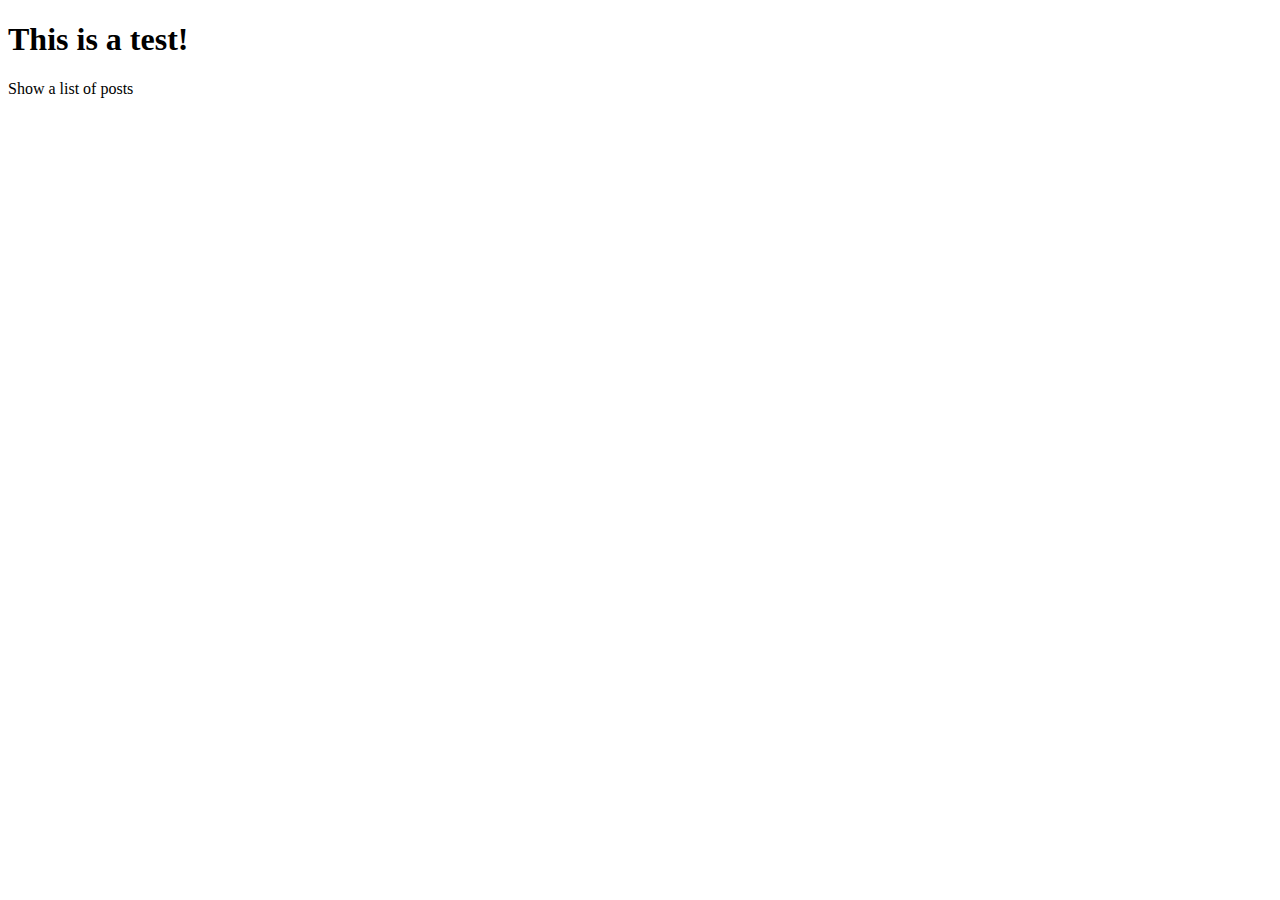
==== src/main/resources/templates/posts/index.html @ e0c4f2d0 "feat: I fixed the navbar, footer, and header." ====
<!DOCTYPE html>
<html lang="en" xmlns:th="http://www.thymeleaf.org">
<head th:replace="posts/header :: header">
    <title>And, Here We Are!</title>
</head>
<body>
<div>
    <nav th:include="posts/navbar.html :: navbar"></nav>
</div>
<h1>This is a test!</h1>
<p>Show a list of posts</p>
<main class="container">
    <div class="post" th:each="post : ${posts}">
        <h1 th:text="${post.title}"></h1>
        <p th:text="${post.body}"></p>
    </div>
</main>
<div>
    <footer th:replace="posts/footer :: footer"></footer>
</div>
</body>
</html>
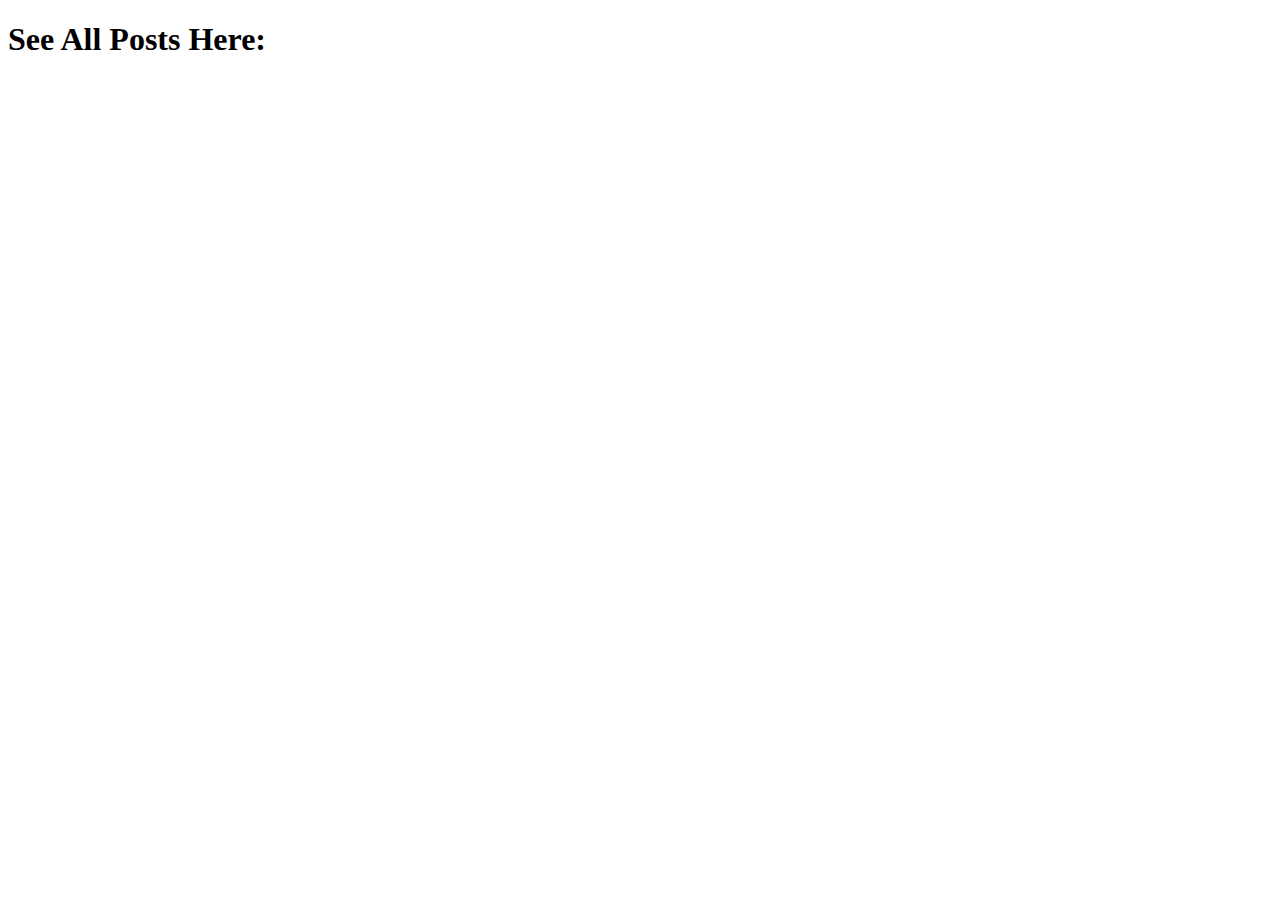
==== commit b9d65d94: "feat: fixed all errors and added relationships to DB." ====
--- a/src/main/resources/templates/posts/index.html
+++ b/src/main/resources/templates/posts/index.html
@@ -7,16 +7,29 @@
 <div>
     <nav th:include="posts/navbar.html :: navbar"></nav>
 </div>
-<h1>This is a test!</h1>
-<p>Show a list of posts</p>
-<main class="container">
-    <div class="post" th:each="post : ${posts}">
-        <h1 th:text="${post.title}"></h1>
-        <p th:text="${post.body}"></p>
+
+<main class="container col-6">
+    <h1 id="allPosts">See All Posts Here:</h1>
+    <br>
+    <div class="card text-white bg-warning mb-3 col-6 row" style="max-width: 300rem;">
+        <div class="card-header">
+            <div class="post" th:each="post : ${posts}">
+                <h5 class="card-title" th:text="${post.title}"></h5>
+                <div class="card-body">
+                    <p class="card-text" th:text="${post.body}"></p>
+                </div>
+            </div>
+        </div>
     </div>
 </main>
 <div>
     <footer th:replace="posts/footer :: footer"></footer>
 </div>
 </body>
-</html>+</html>
+
+
+
+
+
+
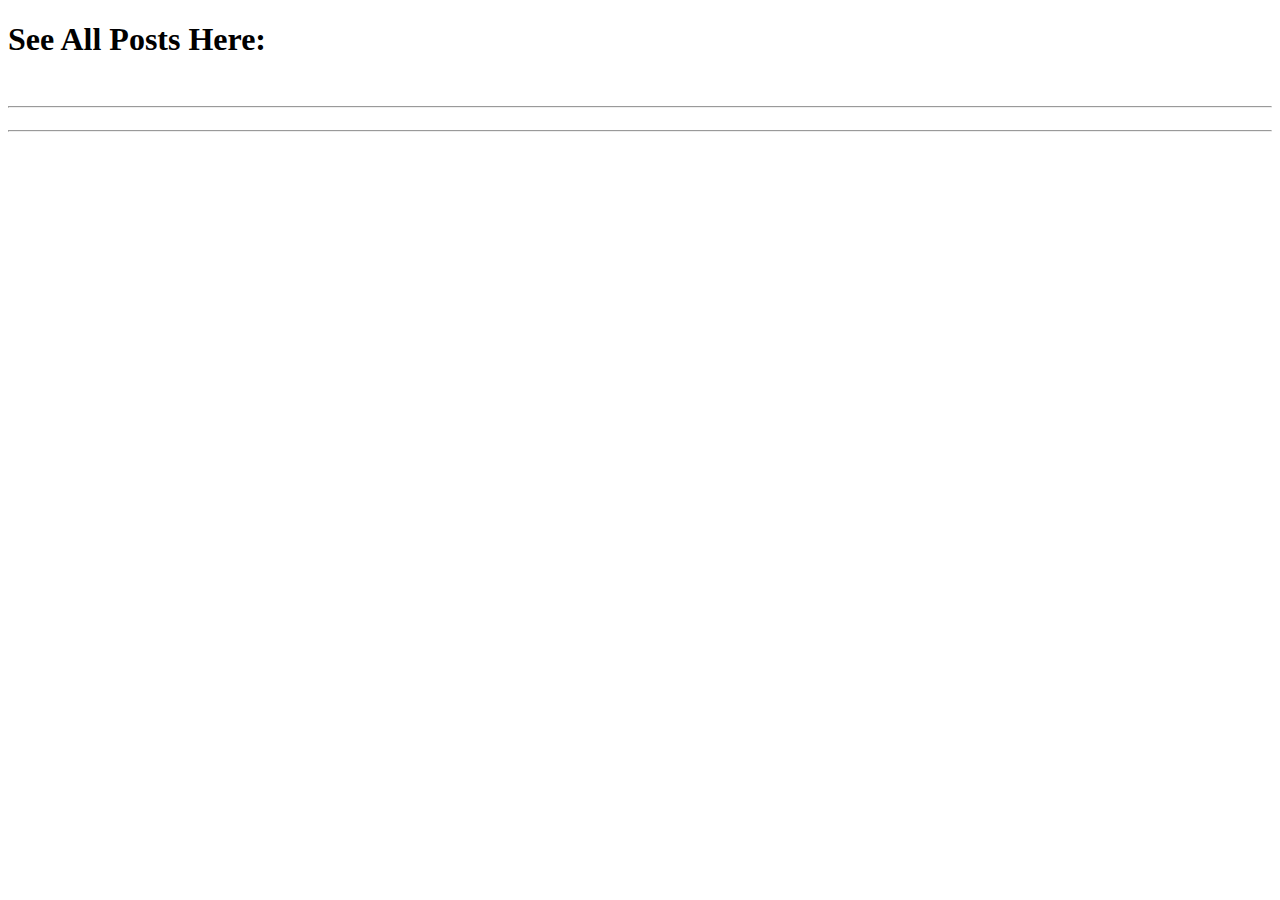
==== commit 64186f68: "feat: added form model binding." ====
--- a/src/main/resources/templates/posts/index.html
+++ b/src/main/resources/templates/posts/index.html
@@ -8,13 +8,15 @@
     <nav th:include="posts/navbar.html :: navbar"></nav>
 </div>
 
-<main class="container col-6">
+<main class="container">
     <h1 id="allPosts">See All Posts Here:</h1>
     <br>
-    <div class="card text-white bg-warning mb-3 col-6 row" style="max-width: 300rem;">
+    <div class="card text-white bg-warning mb-3 row" style="max-width: 300rem;">
+        <hr>
         <div class="card-header">
             <div class="post" th:each="post : ${posts}">
                 <h5 class="card-title" th:text="${post.title}"></h5>
+                <hr>
                 <div class="card-body">
                     <p class="card-text" th:text="${post.body}"></p>
                 </div>
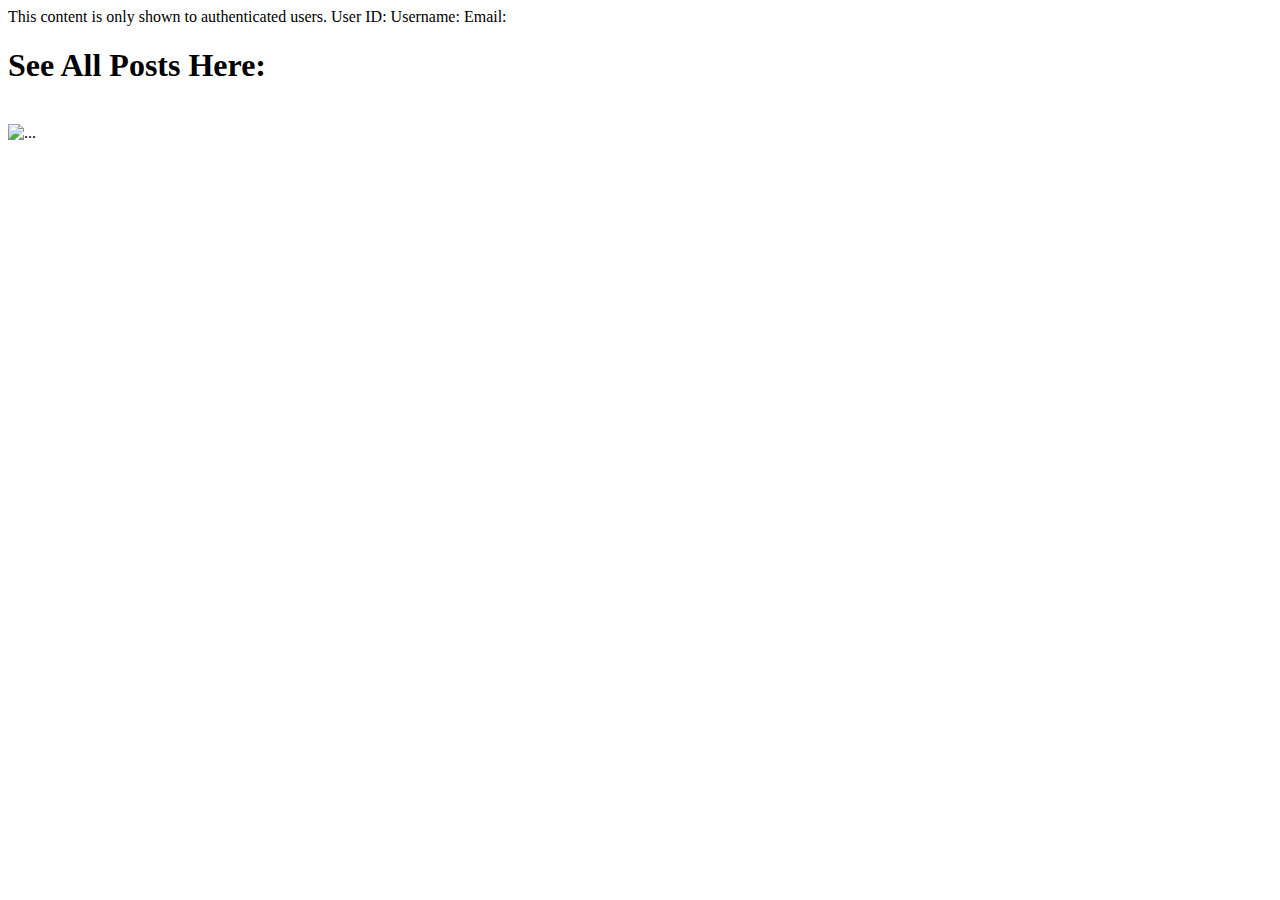
==== commit 30cc9456: "feat: fixed cards, fixed the footer, and added update button." ====
--- a/src/main/resources/templates/posts/index.html
+++ b/src/main/resources/templates/posts/index.html
@@ -1,5 +1,5 @@
 <!DOCTYPE html>
-<html lang="en" xmlns:th="http://www.thymeleaf.org">
+<html lang="en" xmlns:th="http://www.thymeleaf.org" xmlns:sec="http://www.thymeleaf.org/extras/spring-security">
 <head th:replace="posts/header :: header">
     <title>And, Here We Are!</title>
 </head>
@@ -7,22 +7,29 @@
 <div>
     <nav th:include="posts/navbar.html :: navbar"></nav>
 </div>
+<div sec:authorize="isAuthenticated()">
+    This content is only shown to authenticated users.
+
+    User ID: <span th:text="${#authentication.principal.id}"/>
+    Username: <span th:text="${#authentication.principal.username}"/>
+    Email: <span th:text="${#authentication.principal.email}"/>
+</div>
 
 <main class="container">
-    <h1 id="allPosts">See All Posts Here:</h1>
+    <h1 class="text-center">See All Posts Here:</h1>
     <br>
-    <div class="card text-white bg-warning mb-3 row" style="max-width: 300rem;">
-        <hr>
-        <div class="card-header">
-            <div class="post" th:each="post : ${posts}">
+    <div class="post" th:each="post : ${posts}">
+        <div class="card text-black bg-light mb-3 row" style="max-width: 300rem;">
+            <img src="..." class="card-img-top" alt="...">
+            <div class="card-header">
                 <h5 class="card-title" th:text="${post.title}"></h5>
-                <hr>
-                <div class="card-body">
-                    <p class="card-text" th:text="${post.body}"></p>
-                </div>
+            </div>
+            <div class="card-body">
+                <p class="card-text" th:text="${post.body}"></p>
             </div>
         </div>
     </div>
+
 </main>
 <div>
     <footer th:replace="posts/footer :: footer"></footer>
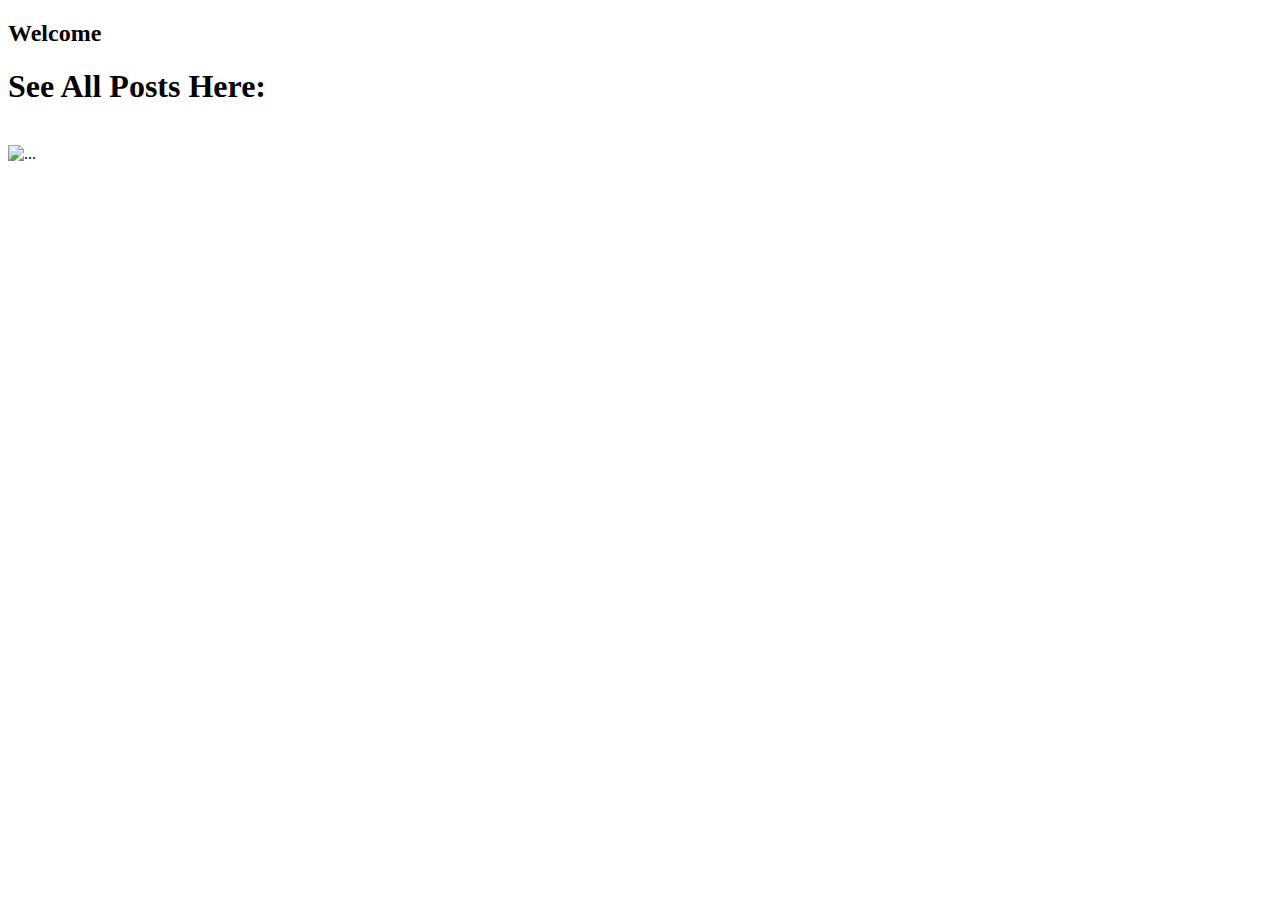
==== commit be5379fd: "feat: added images and fixed a few issues with the update page" ====
--- a/src/main/resources/templates/posts/index.html
+++ b/src/main/resources/templates/posts/index.html
@@ -8,12 +8,10 @@
     <nav th:include="posts/navbar.html :: navbar"></nav>
 </div>
 <div sec:authorize="isAuthenticated()">
-    This content is only shown to authenticated users.
+   <h2>Welcome <span th:text="${#authentication.principal.username}"/></h2></div>
+<!--    <span class="hidden" th:text="${#authentication.principal.id}"/>-->
+<!--    <span class="hidden" th:text="${#authentication.principal.email}"/>-->
 
-    User ID: <span th:text="${#authentication.principal.id}"/>
-    Username: <span th:text="${#authentication.principal.username}"/>
-    Email: <span th:text="${#authentication.principal.email}"/>
-</div>
 
 <main class="container">
     <h1 class="text-center">See All Posts Here:</h1>
